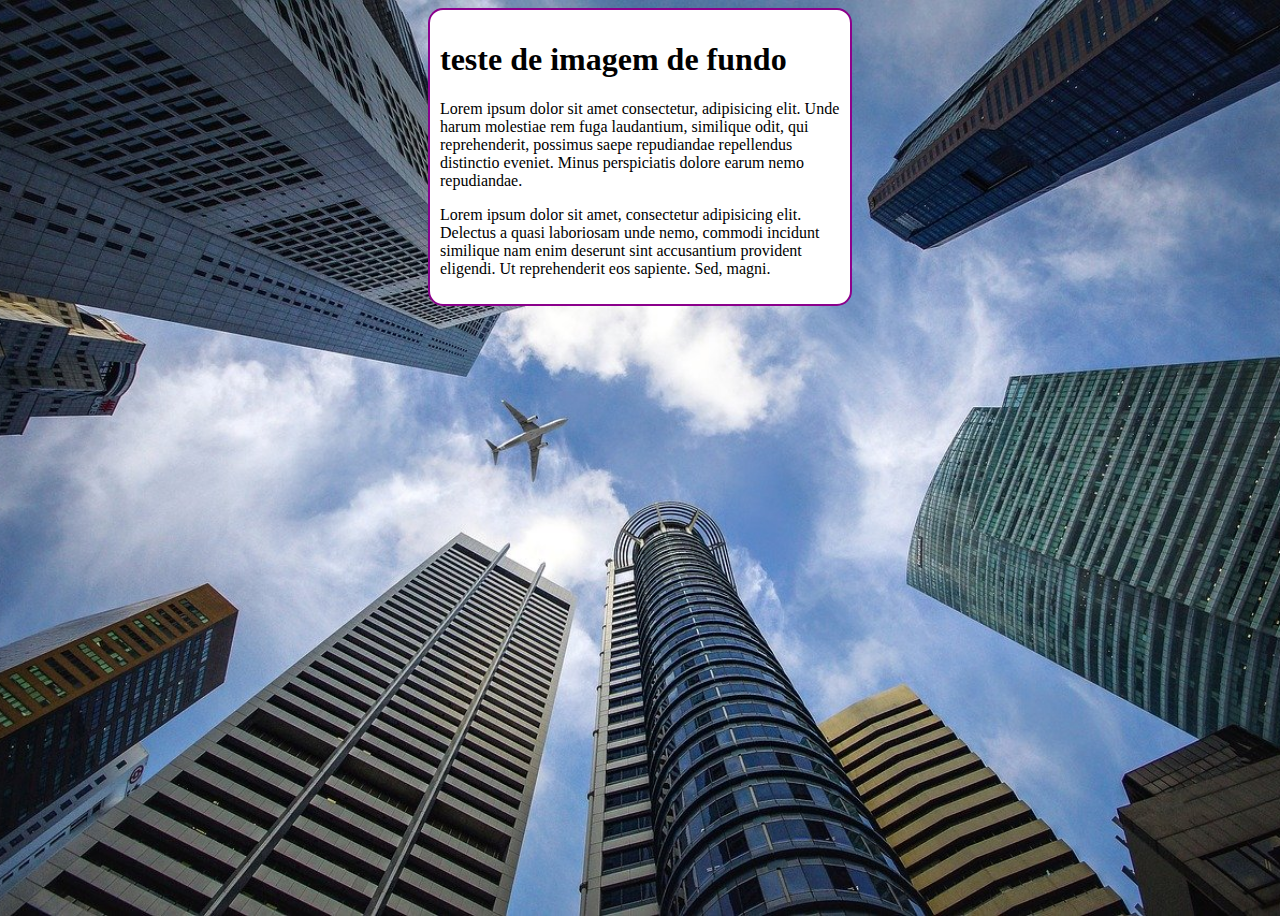
==== exercicio/fundo06.html @ 4303c90d "Create fundo06.html" ====
<!DOCTYPE html>
<html lang="pt-br">
<head>
    <meta charset="UTF-8">
    <meta name="viewport" content="width=device-width, initial-scale=1.0">
    <title>Document</title>
    <style>
        body{
            height: 100vh;
            background-color: black;
            background-image: url('imagens/wallpaper002.jpg');
            background-position: center top;
            background-repeat: no-repeat;
            background-size: cover;
        }
        main{
            background-color: white;
            width: 400px;
            padding: 10px;
            margin: auto;
            border-radius: 15px;
            border: 2px solid darkmagenta;
        }

    </style>
</head>
<body>
    <main>
        <h1>teste de imagem de fundo</h1>
        <p>Lorem ipsum dolor sit amet consectetur, adipisicing elit. Unde harum molestiae rem fuga laudantium, similique odit, qui reprehenderit, possimus saepe repudiandae repellendus distinctio eveniet. Minus perspiciatis dolore earum nemo repudiandae.</p>
        <p>Lorem ipsum dolor sit amet, consectetur adipisicing elit. Delectus a quasi laboriosam unde nemo, commodi incidunt similique nam enim deserunt sint accusantium provident eligendi. Ut reprehenderit eos sapiente. Sed, magni.</p>
    </main>
    
</body>
</html>
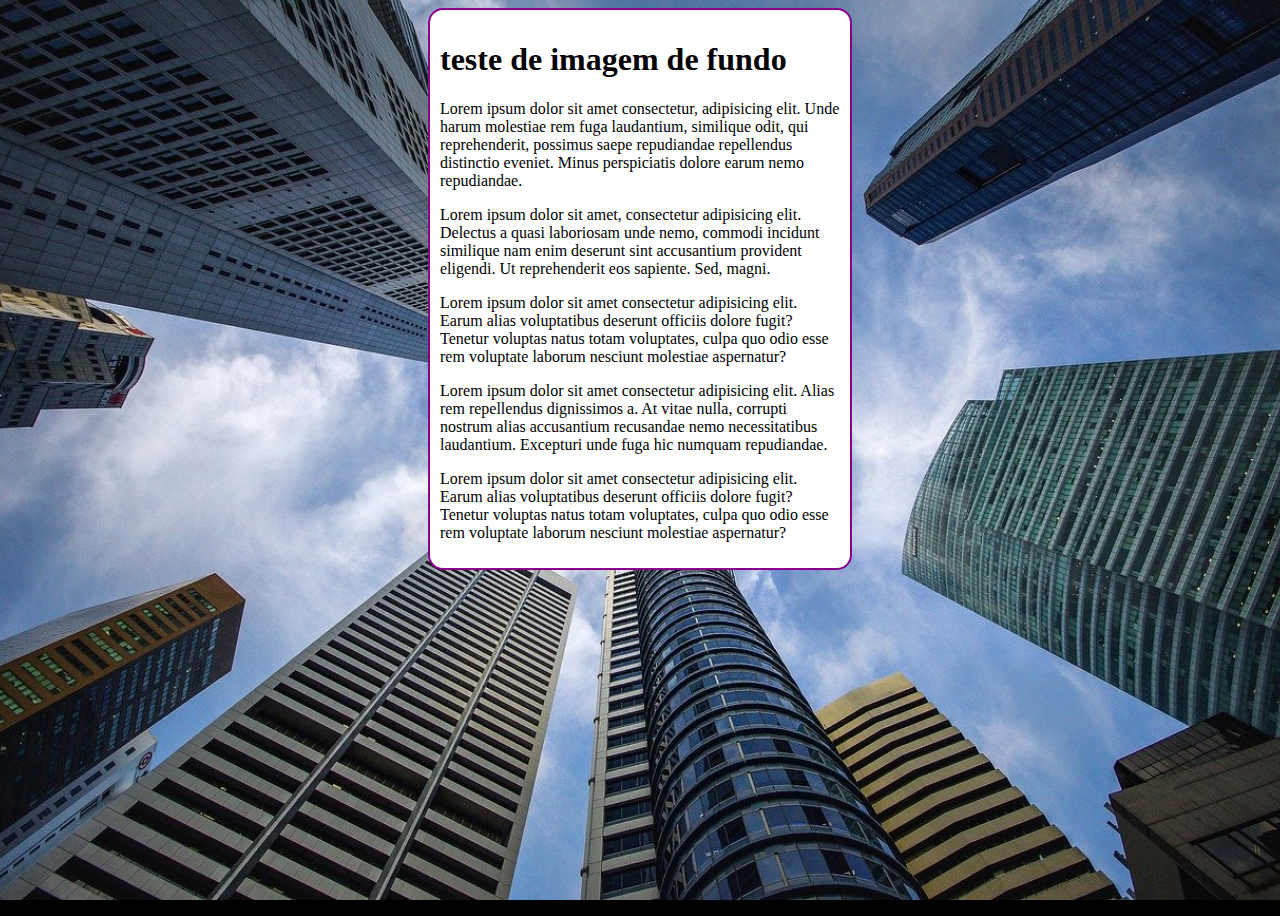
==== commit b3a7b823: "mais exemplos de como usar fundos" ====
--- a/exercicio/fundo06.html
+++ b/exercicio/fundo06.html
@@ -12,8 +12,16 @@
             background-position: center top;
             background-repeat: no-repeat;
             background-size: cover;
-        }
-        main{
+            background-attachment:fixed;
+            /*combinar a tag cover e fixed para a imagem de fundo ficar abaptavel sem ficar quebrando a imagem ou tendo um espaço sem fundo em baixo do site*/
+
+            /* esse comando backgroud e para simplificar todos os comando a cima.. então tanto faz usar essas duas formas de chegar a uma determinada configuração, mas usando o comando backgroud e mais rapido e mais simples  */
+            background: black url(imagens/wallpaper002.jpg) center center no-repeat cover fixed;
+             /* shorthand - backgraoud
+            color > image > position > repeat > (size) > attachment. essa e a ordem coreta das configuração
+            [o size pode não funcionar no comando backgroud se isso acontecer basta retira o size do backgroud e adicionar o backgroud - size como nos comando não simplificado ] */
+        }   
+         main{
             background-color: white;
             width: 400px;
             padding: 10px;
@@ -29,6 +37,7 @@
         <h1>teste de imagem de fundo</h1>
         <p>Lorem ipsum dolor sit amet consectetur, adipisicing elit. Unde harum molestiae rem fuga laudantium, similique odit, qui reprehenderit, possimus saepe repudiandae repellendus distinctio eveniet. Minus perspiciatis dolore earum nemo repudiandae.</p>
         <p>Lorem ipsum dolor sit amet, consectetur adipisicing elit. Delectus a quasi laboriosam unde nemo, commodi incidunt similique nam enim deserunt sint accusantium provident eligendi. Ut reprehenderit eos sapiente. Sed, magni.</p>
+        <p>Lorem ipsum dolor sit amet consectetur adipisicing elit. Earum alias voluptatibus deserunt officiis dolore fugit? Tenetur voluptas natus totam voluptates, culpa quo odio esse rem voluptate laborum nesciunt molestiae aspernatur?</p><p>Lorem ipsum dolor sit amet consectetur adipisicing elit. Alias rem repellendus dignissimos a. At vitae nulla, corrupti nostrum alias accusantium recusandae nemo necessitatibus laudantium. Excepturi unde fuga hic numquam repudiandae.</p> <p>Lorem ipsum dolor sit amet consectetur adipisicing elit. Earum alias voluptatibus deserunt officiis dolore fugit? Tenetur voluptas natus totam voluptates, culpa quo odio esse rem voluptate laborum nesciunt molestiae aspernatur?</p>
     </main>
     
 </body>
